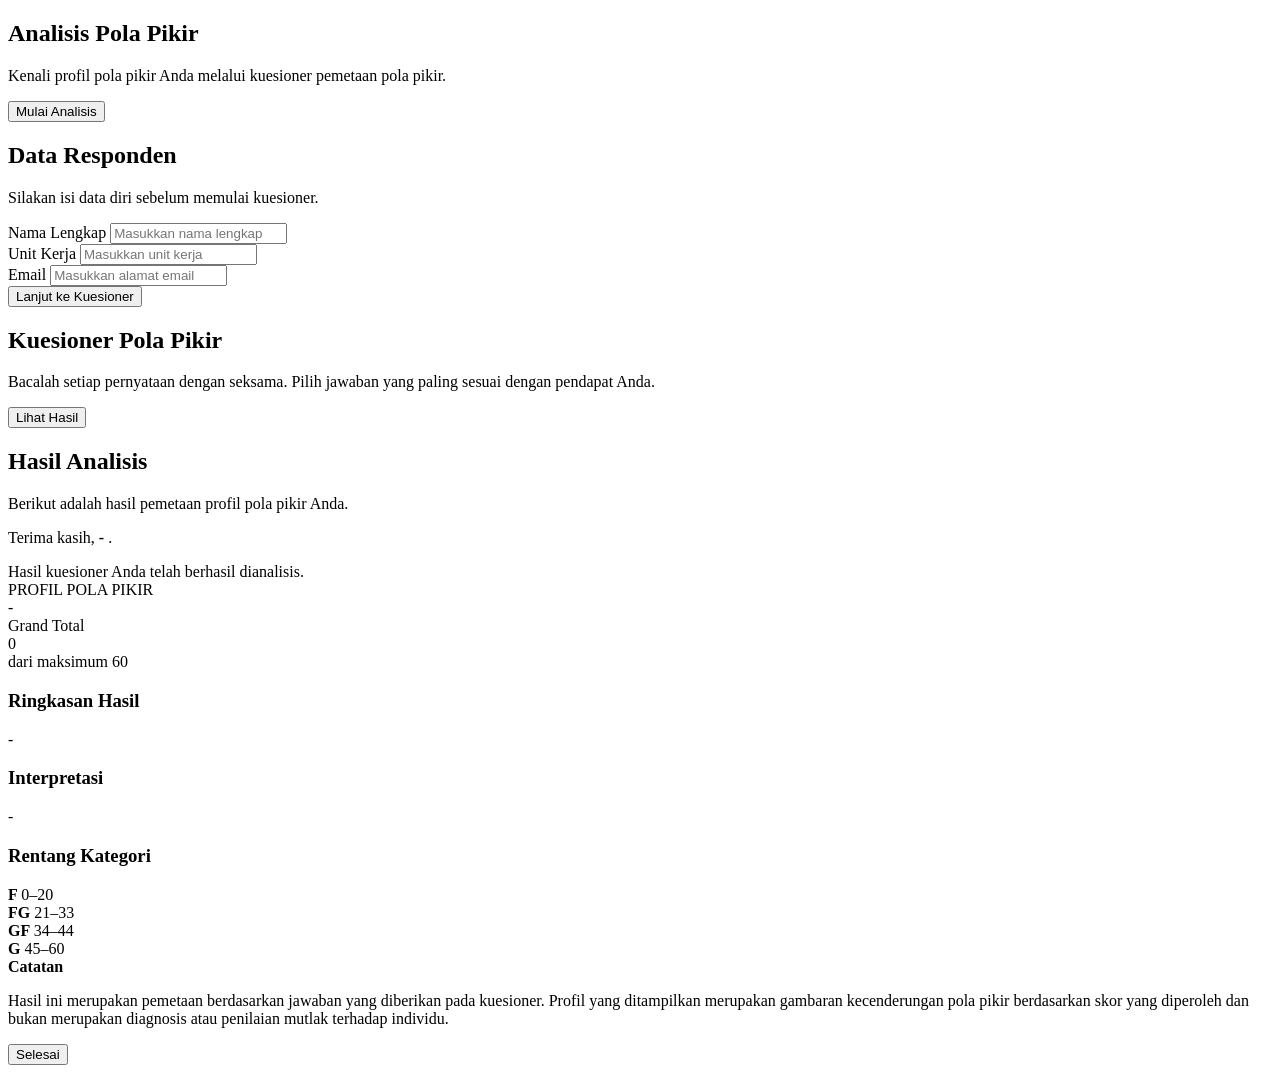
==== index.html @ 66a93ecc "Add files via upload" ====
<!DOCTYPE html>
<html lang="id">

<head>

    <meta charset="UTF-8">

    <meta
        name="viewport"
        content="width=device-width, initial-scale=1.0"
    >

    <meta
        name="description"
        content="Kuesioner dan analisis profil pola pikir."
    >

    <title>
        Analisis Pola Pikir
    </title>

    <link
        rel="stylesheet"
        href="style.css"
    >

</head>


<body>


<main class="container">


    <!-- =====================================================
         1. HALAMAN AWAL
    ====================================================== -->

    <section
        id="halamanAwal"
        class="page"
    >

        <div class="page-header">

            <h1>
                Analisis Pola Pikir
            </h1>

            <p>
                Kenali profil pola pikir Anda melalui
                kuesioner pemetaan pola pikir.
            </p>

        </div>


        <button
            id="mulaiBtn"
            type="button"
            class="primary-btn"
        >
            Mulai Analisis
        </button>

    </section>



    <!-- =====================================================
         2. DATA RESPONDEN
    ====================================================== -->

    <section
        id="formResponden"
        class="page hidden"
    >

        <div class="page-header">

            <h1>
                Data Responden
            </h1>

            <p>
                Silakan isi data diri sebelum memulai
                kuesioner.
            </p>

        </div>


        <form id="dataForm">


            <!-- NAMA -->

            <div class="form-group">

                <label for="nama">
                    Nama Lengkap
                </label>

                <input
                    type="text"
                    id="nama"
                    name="nama"
                    placeholder="Masukkan nama lengkap"
                    autocomplete="name"
                    required
                >

            </div>



            <!-- UNIT KERJA -->

            <div class="form-group">

                <label for="unitKerja">
                    Unit Kerja
                </label>

                <input
                    type="text"
                    id="unitKerja"
                    name="unitKerja"
                    placeholder="Masukkan unit kerja"
                    required
                >

            </div>



            <!-- EMAIL -->

            <div class="form-group">

                <label for="email">
                    Email
                </label>

                <input
                    type="email"
                    id="email"
                    name="email"
                    placeholder="Masukkan alamat email"
                    autocomplete="email"
                    required
                >

            </div>



            <button
                type="submit"
                class="primary-btn"
            >
                Lanjut ke Kuesioner
            </button>

        </form>

    </section>



    <!-- =====================================================
         3. KUESIONER
    ====================================================== -->

    <section
        id="halamanKuesioner"
        class="page hidden"
    >

        <div class="page-header">

            <h1>
                Kuesioner Pola Pikir
            </h1>

            <p>
                Bacalah setiap pernyataan dengan seksama.
                Pilih jawaban yang paling sesuai dengan
                pendapat Anda.
            </p>

        </div>


        <!--
            20 pertanyaan dibuat secara otomatis
            oleh script.js
        -->

        <div id="daftarSoal"></div>


        <button
            id="submitKuesioner"
            type="button"
            class="primary-btn"
        >
            Lihat Hasil
        </button>

    </section>



    <!-- =====================================================
         4. HASIL ANALISIS
    ====================================================== -->

    <section
        id="halamanHasil"
        class="page hidden"
    >


        <!-- HEADER HASIL -->

        <div class="page-header result-header">

            <h1>
                Hasil Analisis
            </h1>

            <p>
                Berikut adalah hasil pemetaan profil
                pola pikir Anda.
            </p>

        </div>



        <!-- SAPAAN -->

        <div class="result-greeting">

            <p>
                Terima kasih,
                <strong id="namaHasil">
                    -
                </strong>.
            </p>

            <span>
                Hasil kuesioner Anda telah berhasil
                dianalisis.
            </span>

        </div>



        <!-- =================================================
             HASIL UTAMA
        ================================================== -->

        <div class="result-main-card">

            <div class="result-label">
                PROFIL POLA PIKIR
            </div>


            <div
                id="kategoriHasil"
                class="result-category"
            >
                -
            </div>


            <div class="result-total-label">
                Grand Total
            </div>


            <div
                id="totalHasil"
                class="result-total"
            >
                0
            </div>


            <div class="result-score-info">
                dari maksimum 60
            </div>

        </div>



        <!-- =================================================
             RINGKASAN HASIL
        ================================================== -->

        <div class="result-info-card">

            <h3>
                Ringkasan Hasil
            </h3>

            <p id="ringkasanHasil">
                -
            </p>

        </div>



        <!-- =================================================
             INTERPRETASI
        ================================================== -->

        <div class="result-info-card">

            <h3>
                Interpretasi
            </h3>

            <p id="deskripsiHasil">
                -
            </p>

        </div>



        <!-- =================================================
             INFORMASI KATEGORI
        ================================================== -->

        <div class="result-info-card">

            <h3>
                Rentang Kategori
            </h3>

            <div class="kategori-list">

                <div class="kategori-item">

                    <strong>
                        F
                    </strong>

                    <span>
                        0–20
                    </span>

                </div>


                <div class="kategori-item">

                    <strong>
                        FG
                    </strong>

                    <span>
                        21–33
                    </span>

                </div>


                <div class="kategori-item">

                    <strong>
                        GF
                    </strong>

                    <span>
                        34–44
                    </span>

                </div>


                <div class="kategori-item">

                    <strong>
                        G
                    </strong>

                    <span>
                        45–60
                    </span>

                </div>

            </div>

        </div>



        <!-- =================================================
             CATATAN
        ================================================== -->

        <div class="result-note">

            <strong>
                Catatan
            </strong>

            <p>
                Hasil ini merupakan pemetaan berdasarkan
                jawaban yang diberikan pada kuesioner.
                Profil yang ditampilkan merupakan gambaran
                kecenderungan pola pikir berdasarkan skor
                yang diperoleh dan bukan merupakan diagnosis
                atau penilaian mutlak terhadap individu.
            </p>

        </div>



        <!-- =================================================
             SELESAI
        ================================================== -->

        <button
            id="selesaiBtn"
            type="button"
            class="primary-btn"
        >
            Selesai
        </button>

    </section>


</main>



<!-- =====================================================
     JAVASCRIPT
====================================================== -->

<script src="script.js"></script>


</body>

</html>
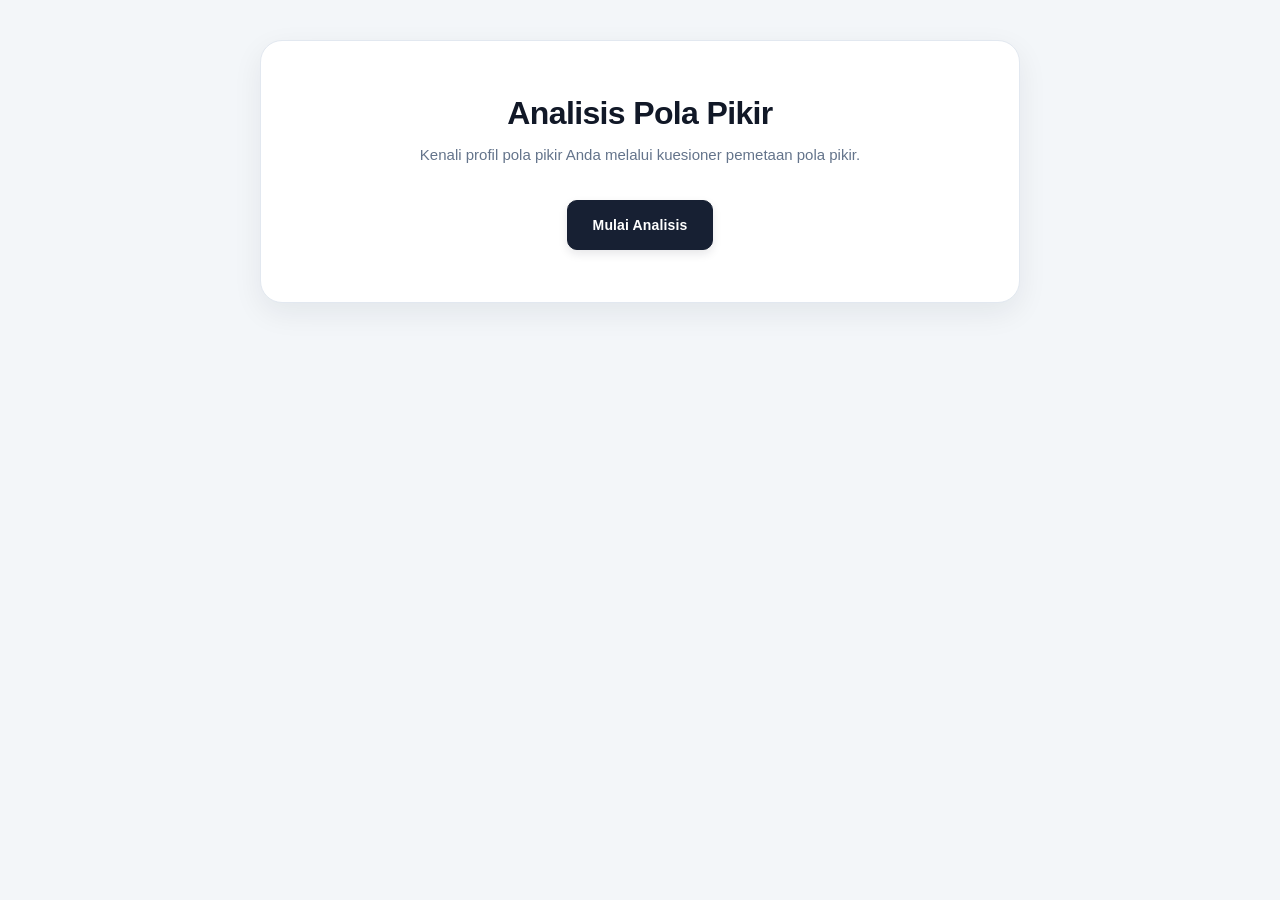
==== commit 42a2e6c1: "Update index.html" ====
--- a/index.html
+++ b/index.html
@@ -15,13 +15,23 @@
         content="Kuesioner dan analisis profil pola pikir."
     >
 
+    <meta
+        name="theme-color"
+        content="#f4f7fb"
+    >
+
     <title>
         Analisis Pola Pikir
     </title>
 
+
+    <!-- =====================================================
+         CSS
+    ====================================================== -->
+
     <link
         rel="stylesheet"
-        href="style.css"
+        href="style.css?v=4"
     >
 
 </head>
@@ -91,7 +101,10 @@
         </div>
 
 
-        <form id="dataForm">
+        <form
+            id="dataForm"
+            novalidate
+        >
 
 
             <!-- NAMA -->
@@ -156,6 +169,8 @@
 
 
 
+            <!-- BUTTON -->
+
             <button
                 type="submit"
                 class="primary-btn"
@@ -193,13 +208,22 @@
         </div>
 
 
-        <!--
-            20 pertanyaan dibuat secara otomatis
-            oleh script.js
-        -->
-
-        <div id="daftarSoal"></div>
-
+        <!-- =================================================
+             DAFTAR SOAL
+             
+             Soal dibuat otomatis oleh script.js
+        ================================================== -->
+
+        <div
+            id="daftarSoal"
+            class="question-list"
+        ></div>
+
+
+
+        <!-- =================================================
+             SUBMIT KUESIONER
+        ================================================== -->
 
         <button
             id="submitKuesioner"
@@ -223,9 +247,13 @@
     >
 
 
-        <!-- HEADER HASIL -->
-
-        <div class="page-header result-header">
+        <!-- =================================================
+             HEADER HASIL
+        ================================================== -->
+
+        <div
+            class="page-header result-header"
+        >
 
             <h1>
                 Hasil Analisis
@@ -240,15 +268,20 @@
 
 
 
-        <!-- SAPAAN -->
+        <!-- =================================================
+             SAPAAN RESPONDEN
+        ================================================== -->
 
         <div class="result-greeting">
 
             <p>
+
                 Terima kasih,
+
                 <strong id="namaHasil">
                     -
                 </strong>.
+
             </p>
 
             <span>
@@ -337,7 +370,7 @@
 
 
         <!-- =================================================
-             INFORMASI KATEGORI
+             RENTANG KATEGORI
         ================================================== -->
 
         <div class="result-info-card">
@@ -346,7 +379,11 @@
                 Rentang Kategori
             </h3>
 
+
             <div class="kategori-list">
+
+
+                <!-- F -->
 
                 <div class="kategori-item">
 
@@ -361,6 +398,9 @@
                 </div>
 
 
+
+                <!-- FG -->
+
                 <div class="kategori-item">
 
                     <strong>
@@ -374,6 +414,9 @@
                 </div>
 
 
+
+                <!-- GF -->
+
                 <div class="kategori-item">
 
                     <strong>
@@ -386,6 +429,9 @@
 
                 </div>
 
+
+
+                <!-- G -->
 
                 <div class="kategori-item">
 
@@ -449,11 +495,17 @@
 
 <!-- =====================================================
      JAVASCRIPT
+     
+     v=4 digunakan untuk memaksa browser mengambil
+     script.js terbaru dari GitHub Pages.
 ====================================================== -->
 
-<script src="script.js"></script>
+<script
+    src="script.js?v=4"
+    defer
+></script>
 
 
 </body>
 
-</html>+</html>
--- a/style.css
+++ b/style.css
@@ -0,0 +1,3406 @@
+/* =========================================================
+   ANALISIS POLA PIKIR
+   STYLE.CSS — FINAL PROFESSIONAL
+========================================================= */
+
+
+/* =========================================================
+   1. RESET & VARIABLES
+========================================================= */
+
+* {
+    margin: 0;
+    padding: 0;
+    box-sizing: border-box;
+}
+
+
+:root {
+
+    --bg:
+        #f3f6f9;
+
+    --surface:
+        #f8fafc;
+
+    --white:
+        #ffffff;
+
+    --primary:
+        #172033;
+
+    --primary-hover:
+        #0f172a;
+
+    --accent:
+        #315f9f;
+
+    --accent-soft:
+        #eef4fb;
+
+    --text:
+        #1f2937;
+
+    --text-dark:
+        #111827;
+
+    --text-muted:
+        #64748b;
+
+    --text-light:
+        #94a3b8;
+
+    --border:
+        #e2e8f0;
+
+    --border-dark:
+        #cbd5e1;
+
+    --success:
+        #356d58;
+
+    --danger:
+        #a33a3a;
+
+    --radius-sm:
+        8px;
+
+    --radius-md:
+        12px;
+
+    --radius-lg:
+        16px;
+
+    --radius-xl:
+        22px;
+
+    --shadow-sm:
+        0 2px 8px rgba(15, 23, 42, 0.04);
+
+    --shadow:
+        0 10px 30px rgba(15, 23, 42, 0.07);
+
+    --shadow-lg:
+        0 20px 50px rgba(15, 23, 42, 0.13);
+
+}
+
+
+/* =========================================================
+   2. GLOBAL
+========================================================= */
+
+html {
+    scroll-behavior: smooth;
+}
+
+
+body {
+
+    min-height: 100vh;
+
+    padding:
+        40px 20px;
+
+    background:
+        var(--bg);
+
+    color:
+        var(--text);
+
+    font-family:
+        Inter,
+        "Segoe UI",
+        Arial,
+        Helvetica,
+        sans-serif;
+
+    line-height:
+        1.6;
+
+}
+
+
+h1,
+h2,
+h3 {
+
+    color:
+        var(--text-dark);
+
+    letter-spacing:
+        -0.02em;
+
+}
+
+
+h1 {
+
+    font-size:
+        32px;
+
+    line-height:
+        1.25;
+
+    margin-bottom:
+        12px;
+
+}
+
+
+h2 {
+
+    font-size:
+        21px;
+
+    line-height:
+        1.35;
+
+}
+
+
+h3 {
+
+    font-size:
+        17px;
+
+    line-height:
+        1.4;
+
+}
+
+
+p {
+
+    color:
+        var(--text-muted);
+
+    line-height:
+        1.65;
+
+}
+
+
+button,
+input,
+select {
+
+    font:
+        inherit;
+
+}
+
+
+button {
+
+    cursor:
+        pointer;
+
+}
+
+
+.hidden {
+
+    display:
+        none !important;
+
+}
+
+
+/* =========================================================
+   3. FOCUS
+========================================================= */
+
+button:focus-visible,
+input:focus-visible,
+select:focus-visible {
+
+    outline:
+        3px solid rgba(49, 95, 159, 0.18);
+
+    outline-offset:
+        2px;
+
+}
+
+
+/* =========================================================
+   4. RESPONDEN CONTAINER
+========================================================= */
+
+.container {
+
+    width:
+        100%;
+
+    max-width:
+        760px;
+
+    margin:
+        0 auto;
+
+    padding:
+        52px;
+
+    background:
+        var(--white);
+
+    border:
+        1px solid var(--border);
+
+    border-radius:
+        var(--radius-xl);
+
+    box-shadow:
+        var(--shadow);
+
+}
+
+
+/* =========================================================
+   5. PAGE HEADER
+========================================================= */
+
+.page-header {
+
+    margin-bottom:
+        32px;
+
+    text-align:
+        center;
+
+}
+
+
+.page-header h1 {
+
+    margin-bottom:
+        10px;
+
+}
+
+
+.page-header p {
+
+    max-width:
+        560px;
+
+    margin:
+        0 auto;
+
+    font-size:
+        15px;
+
+}
+
+
+/* =========================================================
+   6. PRIMARY BUTTON
+========================================================= */
+
+.primary-btn {
+
+    display:
+        block;
+
+    margin:
+        26px auto 0;
+
+    padding:
+        13px 25px;
+
+    border:
+        1px solid var(--primary);
+
+    border-radius:
+        10px;
+
+    background:
+        var(--primary);
+
+    color:
+        var(--white);
+
+    font-size:
+        14px;
+
+    font-weight:
+        600;
+
+    letter-spacing:
+        0.01em;
+
+    box-shadow:
+        0 4px 10px rgba(15, 23, 42, 0.10);
+
+    transition:
+        background 0.2s ease,
+        transform 0.2s ease,
+        box-shadow 0.2s ease;
+
+}
+
+
+.primary-btn:hover {
+
+    background:
+        var(--primary-hover);
+
+    transform:
+        translateY(-1px);
+
+    box-shadow:
+        0 7px 16px rgba(15, 23, 42, 0.14);
+
+}
+
+
+.primary-btn:active {
+
+    transform:
+        translateY(0);
+
+}
+
+
+/* =========================================================
+   7. FORM
+========================================================= */
+
+.form-group {
+
+    margin-bottom:
+        21px;
+
+    text-align:
+        left;
+
+}
+
+
+.form-group label {
+
+    display:
+        block;
+
+    margin-bottom:
+        8px;
+
+    color:
+        var(--text);
+
+    font-size:
+        14px;
+
+    font-weight:
+        600;
+
+}
+
+
+.form-group input {
+
+    width:
+        100%;
+
+    padding:
+        13px 14px;
+
+    border:
+        1px solid var(--border-dark);
+
+    border-radius:
+        10px;
+
+    background:
+        var(--white);
+
+    color:
+        var(--text);
+
+    font-size:
+        14px;
+
+    transition:
+        border-color 0.2s ease,
+        box-shadow 0.2s ease;
+
+}
+
+
+.form-group input::placeholder {
+
+    color:
+        var(--text-light);
+
+}
+
+
+.form-group input:focus {
+
+    outline:
+        none;
+
+    border-color:
+        var(--accent);
+
+    box-shadow:
+        0 0 0 3px rgba(49, 95, 159, 0.10);
+
+}
+
+
+/* =========================================================
+   8. KUESIONER
+========================================================= */
+
+#daftarSoal {
+
+    width:
+        100%;
+
+}
+
+
+.soal-card {
+
+    margin-bottom:
+        18px;
+
+    padding:
+        24px;
+
+    background:
+        var(--surface);
+
+    border:
+        1px solid var(--border);
+
+    border-radius:
+        var(--radius-md);
+
+    text-align:
+        left;
+
+    transition:
+        border-color 0.2s ease,
+        box-shadow 0.2s ease;
+
+}
+
+
+.soal-card:hover {
+
+    border-color:
+        #d5deea;
+
+    box-shadow:
+        var(--shadow-sm);
+
+}
+
+
+.nomor-soal {
+
+    display:
+        inline-flex;
+
+    align-items:
+        center;
+
+    min-height:
+        26px;
+
+    margin-bottom:
+        12px;
+
+    padding:
+        4px 10px;
+
+    border-radius:
+        7px;
+
+    background:
+        var(--accent-soft);
+
+    color:
+        var(--accent);
+
+    font-size:
+        12px;
+
+    font-weight:
+        700;
+
+}
+
+
+.teks-soal {
+
+    margin-bottom:
+        19px;
+
+    color:
+        var(--text);
+
+    font-size:
+        15px;
+
+    line-height:
+        1.7;
+
+}
+
+
+.pilihan {
+
+    display:
+        grid;
+
+    gap:
+        9px;
+
+}
+
+
+.pilihan-item {
+
+    display:
+        flex;
+
+    align-items:
+        center;
+
+    width:
+        100%;
+
+    gap:
+        11px;
+
+    padding:
+        12px 14px;
+
+    background:
+        var(--white);
+
+    border:
+        1px solid var(--border);
+
+    border-radius:
+        9px;
+
+    color:
+        var(--text);
+
+    font-size:
+        14px;
+
+    cursor:
+        pointer;
+
+    transition:
+        background 0.2s ease,
+        border-color 0.2s ease,
+        transform 0.15s ease;
+
+}
+
+
+.pilihan-item:hover {
+
+    background:
+        #f8fbff;
+
+    border-color:
+        #bfcde0;
+
+}
+
+
+.pilihan-item:has(input:checked) {
+
+    background:
+        var(--accent-soft);
+
+    border-color:
+        var(--accent);
+
+}
+
+
+.pilihan-item input {
+
+    width:
+        16px;
+
+    height:
+        16px;
+
+    margin:
+        0;
+
+    accent-color:
+        var(--accent);
+
+    cursor:
+        pointer;
+
+}
+
+
+.pilihan-item span {
+
+    line-height:
+        1.45;
+
+}
+
+
+#submitKuesioner {
+
+    margin-top:
+        28px;
+
+}
+
+
+/* =========================================================
+   9. HASIL RESPONDEN
+========================================================= */
+
+.result-header {
+
+    margin-bottom:
+        25px;
+
+}
+
+
+.result-greeting {
+
+    margin-bottom:
+        20px;
+
+    padding:
+        17px 20px;
+
+    background:
+        var(--surface);
+
+    border:
+        1px solid var(--border);
+
+    border-radius:
+        var(--radius-md);
+
+    text-align:
+        left;
+
+}
+
+
+.result-greeting p {
+
+    margin-bottom:
+        3px;
+
+    color:
+        var(--text);
+
+}
+
+
+.result-greeting strong {
+
+    color:
+        var(--accent);
+
+}
+
+
+.result-greeting span {
+
+    color:
+        var(--text-muted);
+
+    font-size:
+        13px;
+
+}
+
+
+/* =========================================================
+   10. HASIL UTAMA
+========================================================= */
+
+.result-main-card {
+
+    padding:
+        40px 25px;
+
+    background:
+        linear-gradient(
+            145deg,
+            #f8fafc,
+            #eef3f8
+        );
+
+    border:
+        1px solid var(--border);
+
+    border-radius:
+        var(--radius-lg);
+
+    text-align:
+        center;
+
+}
+
+
+.result-label {
+
+    margin-bottom:
+        15px;
+
+    color:
+        var(--text-muted);
+
+    font-size:
+        12px;
+
+    font-weight:
+        700;
+
+    letter-spacing:
+        1.8px;
+
+}
+
+
+.result-category {
+
+    margin-bottom:
+        18px;
+
+    color:
+        var(--primary);
+
+    font-size:
+        50px;
+
+    font-weight:
+        800;
+
+    line-height:
+        1.05;
+
+}
+
+
+.result-total-label {
+
+    color:
+        var(--text-muted);
+
+    font-size:
+        13px;
+
+}
+
+
+.result-total {
+
+    color:
+        var(--text-dark);
+
+    font-size:
+        34px;
+
+    font-weight:
+        750;
+
+}
+
+
+.result-score-info {
+
+    margin-top:
+        2px;
+
+    color:
+        var(--text-light);
+
+    font-size:
+        12px;
+
+}
+
+
+/* =========================================================
+   11. RESULT INFO
+========================================================= */
+
+.result-info-card {
+
+    margin-top:
+        20px;
+
+    padding:
+        22px;
+
+    background:
+        var(--white);
+
+    border:
+        1px solid var(--border);
+
+    border-radius:
+        var(--radius-md);
+
+    text-align:
+        left;
+
+}
+
+
+.result-info-card h3 {
+
+    margin-bottom:
+        9px;
+
+}
+
+
+.result-info-card p {
+
+    margin-bottom:
+        0;
+
+    font-size:
+        14px;
+
+}
+
+
+/* =========================================================
+   12. CATEGORY LIST
+========================================================= */
+
+.kategori-list {
+
+    display:
+        grid;
+
+    grid-template-columns:
+        repeat(4, 1fr);
+
+    gap:
+        10px;
+
+    margin-top:
+        16px;
+
+}
+
+
+.kategori-item {
+
+    display:
+        flex;
+
+    flex-direction:
+        column;
+
+    align-items:
+        center;
+
+    justify-content:
+        center;
+
+    padding:
+        12px;
+
+    background:
+        var(--surface);
+
+    border:
+        1px solid var(--border);
+
+    border-radius:
+        9px;
+
+}
+
+
+.kategori-item strong {
+
+    color:
+        var(--accent);
+
+    font-size:
+        15px;
+
+}
+
+
+.kategori-item span {
+
+    margin-top:
+        2px;
+
+    color:
+        var(--text-muted);
+
+    font-size:
+        12px;
+
+}
+
+
+/* =========================================================
+   13. RESULT NOTE
+========================================================= */
+
+.result-note {
+
+    margin-top:
+        20px;
+
+    padding:
+        17px 20px;
+
+    background:
+        #f8fafc;
+
+    border:
+        1px solid var(--border);
+
+    border-left:
+        3px solid var(--accent);
+
+    border-radius:
+        var(--radius-md);
+
+    text-align:
+        left;
+
+}
+
+
+.result-note strong {
+
+    display:
+        block;
+
+    margin-bottom:
+        6px;
+
+    color:
+        var(--text);
+
+    font-size:
+        14px;
+
+}
+
+
+.result-note p {
+
+    margin:
+        0;
+
+    color:
+        var(--text-muted);
+
+    font-size:
+        13px;
+
+}
+
+
+#selesaiBtn {
+
+    margin-top:
+        26px;
+
+}
+
+
+/* =========================================================
+   14. REKAPAN CONTAINER
+========================================================= */
+
+.rekapan-container {
+
+    width:
+        100%;
+
+    max-width:
+        1200px;
+
+    margin:
+        0 auto;
+
+    padding:
+        48px;
+
+    background:
+        var(--white);
+
+    border:
+        1px solid var(--border);
+
+    border-radius:
+        var(--radius-xl);
+
+    box-shadow:
+        var(--shadow);
+
+}
+
+
+.rekapan-header {
+
+    margin-bottom:
+        30px;
+
+}
+
+
+.rekapan-header h1 {
+
+    margin-bottom:
+        7px;
+
+}
+
+
+.rekapan-header p {
+
+    margin-bottom:
+        0;
+
+}
+
+
+/* =========================================================
+   15. TOTAL RESPONDEN
+========================================================= */
+
+.total-responden-card {
+
+    display:
+        flex;
+
+    align-items:
+        center;
+
+    justify-content:
+        space-between;
+
+    margin-bottom:
+        54px;
+
+    padding:
+        24px 28px;
+
+    background:
+        linear-gradient(
+            135deg,
+            #f8fafc,
+            #eef3f8
+        );
+
+    border:
+        1px solid var(--border);
+
+    border-radius:
+        var(--radius-md);
+
+}
+
+
+.total-responden-card span {
+
+    display:
+        block;
+
+    color:
+        var(--text);
+
+    font-size:
+        14px;
+
+    font-weight:
+        600;
+
+}
+
+
+.total-responden-card p {
+
+    margin-top:
+        3px;
+
+    margin-bottom:
+        0;
+
+    color:
+        var(--text-light);
+
+    font-size:
+        12px;
+
+}
+
+
+.total-responden-card strong {
+
+    color:
+        var(--primary);
+
+    font-size:
+        34px;
+
+    font-weight:
+        800;
+
+}
+
+
+/* =========================================================
+   16. SECTION HEADING
+========================================================= */
+
+.section-heading {
+
+    margin-bottom:
+        24px;
+
+}
+
+
+.section-heading h2 {
+
+    margin-bottom:
+        6px;
+
+}
+
+
+.section-heading p {
+
+    margin-bottom:
+        0;
+
+    color:
+        var(--text-muted);
+
+    font-size:
+        13px;
+
+}
+
+
+/* =========================================================
+   17. RINGKASAN PROFIL
+========================================================= */
+
+.ringkasan-section {
+
+    margin-bottom:
+        64px;
+
+}
+
+
+.profil-grid {
+
+    display:
+        grid;
+
+    grid-template-columns:
+        repeat(4, 1fr);
+
+    gap:
+        15px;
+
+}
+
+
+.profil-summary-card {
+
+    position:
+        relative;
+
+    padding:
+        22px 18px;
+
+    background:
+        var(--white);
+
+    border:
+        1px solid var(--border);
+
+    border-radius:
+        var(--radius-md);
+
+    text-align:
+        center;
+
+    box-shadow:
+        var(--shadow-sm);
+
+    transition:
+        transform 0.2s ease,
+        box-shadow 0.2s ease;
+
+}
+
+
+.profil-summary-card:hover {
+
+    transform:
+        translateY(-2px);
+
+    box-shadow:
+        var(--shadow);
+
+}
+
+
+.profil-summary-card span {
+
+    display:
+        block;
+
+    margin-bottom:
+        6px;
+
+    color:
+        var(--accent);
+
+    font-size:
+        14px;
+
+    font-weight:
+        700;
+
+}
+
+
+.profil-summary-card strong {
+
+    display:
+        block;
+
+    margin-bottom:
+        3px;
+
+    color:
+        var(--text-dark);
+
+    font-size:
+        30px;
+
+    line-height:
+        1.2;
+
+}
+
+
+.profil-summary-card small {
+
+    color:
+        var(--text-light);
+
+    font-size:
+        12px;
+
+}
+
+
+/* =========================================================
+   18. DIAGRAM SECTION
+========================================================= */
+
+.diagram-section {
+
+    margin-bottom:
+        64px;
+
+    padding:
+        34px;
+
+    background:
+        var(--white);
+
+    border:
+        1px solid var(--border);
+
+    border-radius:
+        var(--radius-lg);
+
+    box-shadow:
+        var(--shadow-sm);
+
+}
+
+
+.diagram-container {
+
+    display:
+        flex;
+
+    flex-direction:
+        column;
+
+    align-items:
+        center;
+
+    justify-content:
+        center;
+
+    width:
+        100%;
+
+    gap:
+        30px;
+
+}
+
+
+/* =========================================================
+   19. DONUT CHART
+========================================================= */
+
+.donut-wrapper {
+
+    display:
+        flex;
+
+    align-items:
+        center;
+
+    justify-content:
+        center;
+
+    width:
+        100%;
+
+}
+
+
+.pie-chart {
+
+    position:
+        relative;
+
+    display:
+        flex;
+
+    align-items:
+        center;
+
+    justify-content:
+        center;
+
+    width:
+        280px;
+
+    height:
+        280px;
+
+    flex-shrink:
+        0;
+
+    border-radius:
+        50%;
+
+    background:
+        conic-gradient(
+            #315f9f 0deg,
+            #315f9f 90deg,
+            #5f7fa8 90deg,
+            #5f7fa8 180deg,
+            #8fa5bd 180deg,
+            #8fa5bd 270deg,
+            #1e293b 270deg,
+            #1e293b 360deg
+        );
+
+    box-shadow:
+        0 10px 25px rgba(15, 23, 42, 0.12);
+
+}
+
+
+.pie-chart::before {
+
+    content:
+        "";
+
+    position:
+        absolute;
+
+    width:
+        146px;
+
+    height:
+        146px;
+
+    border-radius:
+        50%;
+
+    background:
+        var(--white);
+
+}
+
+
+.pie-center {
+
+    position:
+        absolute;
+
+    z-index:
+        2;
+
+    top:
+        50%;
+
+    left:
+        50%;
+
+    transform:
+        translate(-50%, -50%);
+
+    display:
+        flex;
+
+    flex-direction:
+        column;
+
+    align-items:
+        center;
+
+    justify-content:
+        center;
+
+    width:
+        120px;
+
+    height:
+        120px;
+
+    text-align:
+        center;
+
+}
+
+
+.pie-center strong {
+
+    color:
+        var(--text-dark);
+
+    font-size:
+        32px;
+
+    line-height:
+        1;
+
+}
+
+
+.pie-center span {
+
+    margin-top:
+        7px;
+
+    color:
+        var(--text-light);
+
+    font-size:
+        12px;
+
+}
+
+
+/* =========================================================
+   20. LEGEND
+========================================================= */
+
+.diagram-legend {
+
+    display:
+        grid;
+
+    grid-template-columns:
+        repeat(4, minmax(130px, 1fr));
+
+    width:
+        100%;
+
+    max-width:
+        760px;
+
+    gap:
+        12px;
+
+}
+
+
+.legend-item {
+
+    display:
+        flex;
+
+    align-items:
+        center;
+
+    gap:
+        10px;
+
+    min-height:
+        60px;
+
+    padding:
+        12px 14px;
+
+    background:
+        var(--surface);
+
+    border:
+        1px solid var(--border);
+
+    border-radius:
+        10px;
+
+}
+
+
+.legend-color {
+
+    width:
+        11px;
+
+    height:
+        11px;
+
+    flex-shrink:
+        0;
+
+    border-radius:
+        3px;
+
+}
+
+
+.legend-item strong {
+
+    display:
+        block;
+
+    margin-bottom:
+        1px;
+
+    color:
+        var(--text);
+
+    font-size:
+        13px;
+
+}
+
+
+.legend-item p {
+
+    margin:
+        0;
+
+    color:
+        var(--text-muted);
+
+    font-size:
+        11px;
+
+}
+
+
+.legend-f {
+    background:
+        #315f9f;
+}
+
+
+.legend-fg {
+    background:
+        #5f7fa8;
+}
+
+
+.legend-gf {
+    background:
+        #8fa5bd;
+}
+
+
+.legend-g {
+    background:
+        #1e293b;
+}
+
+
+/* =========================================================
+   21. INTERPRETASI
+========================================================= */
+
+.interpretasi-section {
+
+    margin-bottom:
+        64px;
+
+}
+
+
+.interpretasi-grid {
+
+    display:
+        grid;
+
+    grid-template-columns:
+        repeat(2, 1fr);
+
+    gap:
+        16px;
+
+}
+
+
+.interpretasi-card {
+
+    padding:
+        23px;
+
+    background:
+        var(--white);
+
+    border:
+        1px solid var(--border);
+
+    border-radius:
+        var(--radius-md);
+
+    text-align:
+        left;
+
+    transition:
+        box-shadow 0.2s ease,
+        transform 0.2s ease;
+
+}
+
+
+.interpretasi-card:hover {
+
+    transform:
+        translateY(-2px);
+
+    box-shadow:
+        var(--shadow-sm);
+
+}
+
+
+.interpretasi-badge {
+
+    display:
+        inline-flex;
+
+    align-items:
+        center;
+
+    justify-content:
+        center;
+
+    width:
+        38px;
+
+    height:
+        38px;
+
+    margin-bottom:
+        13px;
+
+    border-radius:
+        9px;
+
+    background:
+        var(--primary);
+
+    color:
+        var(--white);
+
+    font-size:
+        13px;
+
+    font-weight:
+        700;
+
+}
+
+
+.interpretasi-card h3 {
+
+    margin-bottom:
+        8px;
+
+}
+
+
+.interpretasi-card p {
+
+    margin:
+        0;
+
+    font-size:
+        13px;
+
+}
+
+
+/* =========================================================
+   22. FILTER
+========================================================= */
+
+.filter-section {
+
+    display:
+        grid;
+
+    grid-template-columns:
+        repeat(2, 1fr);
+
+    gap:
+        18px;
+
+    margin-bottom:
+        46px;
+
+    padding:
+        23px;
+
+    background:
+        var(--surface);
+
+    border:
+        1px solid var(--border);
+
+    border-radius:
+        var(--radius-md);
+
+}
+
+
+.filter-group {
+
+    text-align:
+        left;
+
+}
+
+
+.filter-group label {
+
+    display:
+        block;
+
+    margin-bottom:
+        7px;
+
+    color:
+        var(--text);
+
+    font-size:
+        13px;
+
+    font-weight:
+        600;
+
+}
+
+
+.filter-group input,
+.filter-group select {
+
+    width:
+        100%;
+
+    padding:
+        12px 13px;
+
+    border:
+        1px solid var(--border-dark);
+
+    border-radius:
+        9px;
+
+    background:
+        var(--white);
+
+    color:
+        var(--text);
+
+    font-size:
+        13px;
+
+}
+
+
+.filter-group input:focus,
+.filter-group select:focus {
+
+    outline:
+        none;
+
+    border-color:
+        var(--accent);
+
+    box-shadow:
+        0 0 0 3px rgba(49, 95, 159, 0.08);
+
+}
+
+
+/* =========================================================
+   23. DATA HEADER
+========================================================= */
+
+.data-section {
+
+    margin-bottom:
+        30px;
+
+}
+
+
+.data-header {
+
+    display:
+        flex;
+
+    align-items:
+        flex-end;
+
+    justify-content:
+        space-between;
+
+    gap:
+        20px;
+
+    margin-bottom:
+        18px;
+
+}
+
+
+.data-header h2 {
+
+    margin-bottom:
+        4px;
+
+}
+
+
+.data-header p {
+
+    margin:
+        0;
+
+    font-size:
+        13px;
+
+}
+
+
+#exportBtn {
+
+    flex-shrink:
+        0;
+
+    padding:
+        10px 17px;
+
+    border:
+        1px solid var(--primary);
+
+    border-radius:
+        9px;
+
+    background:
+        var(--primary);
+
+    color:
+        var(--white);
+
+    font-size:
+        13px;
+
+    font-weight:
+        600;
+
+    transition:
+        background 0.2s ease,
+        transform 0.2s ease;
+
+}
+
+
+#exportBtn:hover {
+
+    background:
+        var(--primary-hover);
+
+    transform:
+        translateY(-1px);
+
+}
+
+
+/* =========================================================
+   24. TABLE
+========================================================= */
+
+.table-wrapper {
+
+    width:
+        100%;
+
+    overflow-x:
+        auto;
+
+    border:
+        1px solid var(--border);
+
+    border-radius:
+        var(--radius-md);
+
+}
+
+
+table {
+
+    width:
+        100%;
+
+    min-width:
+        900px;
+
+    border-collapse:
+        collapse;
+
+}
+
+
+thead {
+
+    background:
+        #f8fafc;
+
+}
+
+
+th {
+
+    padding:
+        14px 15px;
+
+    border-bottom:
+        1px solid var(--border);
+
+    color:
+        var(--text-muted);
+
+    font-size:
+        12px;
+
+    font-weight:
+        700;
+
+    text-align:
+        left;
+
+    white-space:
+        nowrap;
+
+}
+
+
+td {
+
+    padding:
+        14px 15px;
+
+    border-bottom:
+        1px solid #edf1f5;
+
+    color:
+        var(--text);
+
+    font-size:
+        13px;
+
+    white-space:
+        nowrap;
+
+}
+
+
+tbody tr {
+
+    transition:
+        background 0.15s ease;
+
+}
+
+
+tbody tr:hover {
+
+    background:
+        #f8fbff;
+
+}
+
+
+tbody tr:last-child td {
+
+    border-bottom:
+        none;
+
+}
+
+
+/* =========================================================
+   25. PROFILE BADGE
+========================================================= */
+
+.profil-badge {
+
+    display:
+        inline-flex;
+
+    align-items:
+        center;
+
+    justify-content:
+        center;
+
+    min-width:
+        38px;
+
+    padding:
+        5px 9px;
+
+    border:
+        1px solid #cbd5e1;
+
+    border-radius:
+        6px;
+
+    background:
+        #f1f5f9;
+
+    color:
+        var(--primary);
+
+    font-size:
+        12px;
+
+    font-weight:
+        700;
+
+}
+
+
+/* =========================================================
+   26. ACTION BUTTONS
+========================================================= */
+
+.aksi-container {
+
+    display:
+        flex;
+
+    align-items:
+        center;
+
+    gap:
+        7px;
+
+    white-space:
+        nowrap;
+
+}
+
+
+.detail-btn,
+.hapus-btn {
+
+    padding:
+        7px 11px;
+
+    border-radius:
+        7px;
+
+    font-size:
+        12px;
+
+    font-weight:
+        600;
+
+    cursor:
+        pointer;
+
+}
+
+
+.detail-btn {
+
+    border:
+        1px solid var(--primary);
+
+    background:
+        var(--primary);
+
+    color:
+        var(--white);
+
+}
+
+
+.detail-btn:hover {
+
+    background:
+        var(--primary-hover);
+
+}
+
+
+.hapus-btn {
+
+    border:
+        1px solid #d6dce4;
+
+    background:
+        var(--white);
+
+    color:
+        #475569;
+
+}
+
+
+.hapus-btn:hover {
+
+    border-color:
+        #c6a0a0;
+
+    background:
+        #fff7f7;
+
+    color:
+        var(--danger);
+
+}
+
+
+/* =========================================================
+   27. EMPTY DATA
+========================================================= */
+
+.tidak-ada-data {
+
+    margin-top:
+        18px;
+
+    padding:
+        30px;
+
+    background:
+        var(--surface);
+
+    border:
+        1px solid var(--border);
+
+    border-radius:
+        var(--radius-md);
+
+    text-align:
+        center;
+
+}
+
+
+.tidak-ada-data p {
+
+    margin:
+        0;
+
+}
+
+
+/* =========================================================
+   28. ADMIN ACTIONS
+========================================================= */
+
+.admin-actions {
+
+    display:
+        flex;
+
+    align-items:
+        center;
+
+    justify-content:
+        center;
+
+    gap:
+        10px;
+
+    margin-top:
+        28px;
+
+}
+
+
+.kembali-btn,
+.logout-btn {
+
+    padding:
+        11px 20px;
+
+    border-radius:
+        9px;
+
+    font-size:
+        13px;
+
+    font-weight:
+        600;
+
+    cursor:
+        pointer;
+
+}
+
+
+.kembali-btn {
+
+    border:
+        1px solid var(--primary);
+
+    background:
+        var(--primary);
+
+    color:
+        var(--white);
+
+}
+
+
+.kembali-btn:hover {
+
+    background:
+        var(--primary-hover);
+
+}
+
+
+.logout-btn {
+
+    border:
+        1px solid var(--border-dark);
+
+    background:
+        var(--white);
+
+    color:
+        var(--text);
+
+}
+
+
+.logout-btn:hover {
+
+    background:
+        #f8fafc;
+
+    border-color:
+        #94a3b8;
+
+}
+
+
+/* =========================================================
+   29. MODAL
+========================================================= */
+
+.modal-detail {
+
+    position:
+        fixed;
+
+    inset:
+        0;
+
+    z-index:
+        1000;
+
+    display:
+        flex;
+
+    align-items:
+        center;
+
+    justify-content:
+        center;
+
+    padding:
+        25px;
+
+}
+
+
+.modal-detail.hidden {
+
+    display:
+        none !important;
+
+}
+
+
+.modal-overlay {
+
+    position:
+        absolute;
+
+    inset:
+        0;
+
+    background:
+        rgba(15, 23, 42, 0.52);
+
+    backdrop-filter:
+        blur(3px);
+
+}
+
+
+.modal-content {
+
+    position:
+        relative;
+
+    z-index:
+        1001;
+
+    width:
+        100%;
+
+    max-width:
+        820px;
+
+    max-height:
+        90vh;
+
+    overflow-y:
+        auto;
+
+    padding:
+        30px;
+
+    background:
+        var(--white);
+
+    border:
+        1px solid var(--border);
+
+    border-radius:
+        var(--radius-lg);
+
+    box-shadow:
+        var(--shadow-lg);
+
+    text-align:
+        left;
+
+}
+
+
+body.modal-open {
+
+    overflow:
+        hidden;
+
+}
+
+
+/* =========================================================
+   30. MODAL HEADER
+========================================================= */
+
+.modal-header {
+
+    display:
+        flex;
+
+    align-items:
+        flex-start;
+
+    justify-content:
+        space-between;
+
+    gap:
+        20px;
+
+    margin-bottom:
+        24px;
+
+}
+
+
+.modal-header h2 {
+
+    margin-bottom:
+        5px;
+
+}
+
+
+.modal-header p {
+
+    margin:
+        0;
+
+    font-size:
+        13px;
+
+}
+
+
+.tutup-modal {
+
+    width:
+        36px;
+
+    height:
+        36px;
+
+    flex-shrink:
+        0;
+
+    padding:
+        0;
+
+    border:
+        1px solid var(--border);
+
+    border-radius:
+        50%;
+
+    background:
+        var(--surface);
+
+    color:
+        var(--text);
+
+    font-size:
+        23px;
+
+    line-height:
+        1;
+
+}
+
+
+.tutup-modal:hover {
+
+    background:
+        #edf2f7;
+
+}
+
+
+/* =========================================================
+   31. DETAIL IDENTITAS
+========================================================= */
+
+.detail-identitas {
+
+    display:
+        grid;
+
+    grid-template-columns:
+        repeat(2, 1fr);
+
+    gap:
+        12px;
+
+    margin-bottom:
+        26px;
+
+}
+
+
+.detail-item {
+
+    padding:
+        15px;
+
+    background:
+        var(--surface);
+
+    border:
+        1px solid var(--border);
+
+    border-radius:
+        9px;
+
+}
+
+
+.detail-item span {
+
+    display:
+        block;
+
+    margin-bottom:
+        5px;
+
+    color:
+        var(--text-light);
+
+    font-size:
+        12px;
+
+}
+
+
+.detail-item strong {
+
+    display:
+        block;
+
+    color:
+        var(--text);
+
+    font-size:
+        13px;
+
+    line-height:
+        1.4;
+
+    word-break:
+        break-word;
+
+}
+
+
+/* =========================================================
+   32. DETAIL INTERPRETASI
+========================================================= */
+
+.detail-interpretasi {
+
+    margin-bottom:
+        26px;
+
+    padding:
+        20px;
+
+    background:
+        var(--accent-soft);
+
+    border:
+        1px solid #d7e3f1;
+
+    border-radius:
+        var(--radius-md);
+
+}
+
+
+.detail-interpretasi-header {
+
+    margin-bottom:
+        6px;
+
+    color:
+        var(--accent);
+
+    font-size:
+        11px;
+
+    font-weight:
+        700;
+
+    letter-spacing:
+        1px;
+
+    text-transform:
+        uppercase;
+
+}
+
+
+.detail-interpretasi h3 {
+
+    margin-bottom:
+        7px;
+
+}
+
+
+.detail-interpretasi p {
+
+    margin:
+        0;
+
+    font-size:
+        13px;
+
+}
+
+
+/* =========================================================
+   33. DETAIL JAWABAN
+========================================================= */
+
+.detail-jawaban-section h3 {
+
+    margin-bottom:
+        14px;
+
+}
+
+
+.detail-soal-card {
+
+    margin-bottom:
+        10px;
+
+    padding:
+        17px;
+
+    background:
+        var(--white);
+
+    border:
+        1px solid var(--border);
+
+    border-radius:
+        9px;
+
+}
+
+
+.detail-soal-header {
+
+    display:
+        flex;
+
+    align-items:
+        center;
+
+    justify-content:
+        space-between;
+
+    gap:
+        15px;
+
+    margin-bottom:
+        10px;
+
+}
+
+
+.detail-soal-header strong {
+
+    color:
+        var(--text);
+
+    font-size:
+        13px;
+
+}
+
+
+.detail-soal-header span {
+
+    padding:
+        4px 8px;
+
+    border-radius:
+        5px;
+
+    background:
+        #f1f5f9;
+
+    color:
+        var(--text-muted);
+
+    font-size:
+        11px;
+
+    font-weight:
+        700;
+
+}
+
+
+.detail-pertanyaan {
+
+    margin-bottom:
+        12px;
+
+    color:
+        var(--text);
+
+    font-size:
+        13px;
+
+    line-height:
+        1.6;
+
+}
+
+
+.detail-jawaban-text {
+
+    display:
+        flex;
+
+    align-items:
+        center;
+
+    justify-content:
+        space-between;
+
+    gap:
+        15px;
+
+    padding-top:
+        11px;
+
+    border-top:
+        1px solid #edf1f5;
+
+}
+
+
+.detail-jawaban-text span {
+
+    color:
+        var(--text-light);
+
+    font-size:
+        12px;
+
+}
+
+
+.detail-jawaban-text strong {
+
+    color:
+        var(--accent);
+
+    font-size:
+        13px;
+
+    text-align:
+        right;
+
+}
+
+
+.detail-kosong {
+
+    padding:
+        24px;
+
+    background:
+        var(--surface);
+
+    border:
+        1px solid var(--border);
+
+    border-radius:
+        9px;
+
+    text-align:
+        center;
+
+}
+
+
+.detail-kosong p {
+
+    margin-bottom:
+        6px;
+
+}
+
+
+.detail-kosong small {
+
+    color:
+        var(--text-light);
+
+}
+
+
+.tutup-modal-bottom {
+
+    display:
+        block;
+
+    margin:
+        24px auto 0;
+
+    padding:
+        11px 22px;
+
+    border:
+        1px solid var(--primary);
+
+    border-radius:
+        9px;
+
+    background:
+        var(--primary);
+
+    color:
+        var(--white);
+
+    font-size:
+        13px;
+
+    font-weight:
+        600;
+
+}
+
+
+.tutup-modal-bottom:hover {
+
+    background:
+        var(--primary-hover);
+
+}
+
+
+/* =========================================================
+   34. ADMIN LOGIN
+========================================================= */
+
+.admin-container {
+
+    max-width:
+        520px;
+
+}
+
+
+.admin-container .page-header {
+
+    margin-bottom:
+        30px;
+
+}
+
+
+.login-error {
+
+    margin-top:
+        -7px;
+
+    margin-bottom:
+        15px;
+
+    padding:
+        11px 14px;
+
+    background:
+        #fff7f7;
+
+    border:
+        1px solid #ead2d2;
+
+    border-radius:
+        8px;
+
+    color:
+        var(--danger);
+
+    font-size:
+        13px;
+
+}
+
+
+.secondary-btn {
+
+    display:
+        block;
+
+    margin:
+        12px auto 0;
+
+    padding:
+        11px 22px;
+
+    border:
+        1px solid var(--border-dark);
+
+    border-radius:
+        9px;
+
+    background:
+        var(--white);
+
+    color:
+        var(--text);
+
+    font-size:
+        14px;
+
+    font-weight:
+        600;
+
+    cursor:
+        pointer;
+
+}
+
+
+.secondary-btn:hover {
+
+    background:
+        var(--surface);
+
+}
+
+
+/* =========================================================
+   35. TABLET
+========================================================= */
+
+@media (max-width: 768px) {
+
+    body {
+
+        padding:
+            25px 15px;
+
+    }
+
+
+    .container,
+    .rekapan-container {
+
+        padding:
+            32px 25px;
+
+        border-radius:
+            var(--radius-lg);
+
+    }
+
+
+    h1 {
+
+        font-size:
+            28px;
+
+    }
+
+
+    .profil-grid {
+
+        grid-template-columns:
+            repeat(2, 1fr);
+
+    }
+
+
+    .diagram-legend {
+
+        grid-template-columns:
+            repeat(2, 1fr);
+
+    }
+
+
+    .interpretasi-grid {
+
+        grid-template-columns:
+            1fr;
+
+    }
+
+
+    .filter-section {
+
+        grid-template-columns:
+            1fr;
+
+    }
+
+
+    .data-header {
+
+        align-items:
+            stretch;
+
+        flex-direction:
+            column;
+
+    }
+
+
+    #exportBtn {
+
+        width:
+            100%;
+
+    }
+
+
+    .modal-detail {
+
+        padding:
+            15px;
+
+    }
+
+
+    .modal-content {
+
+        max-height:
+            94vh;
+
+        padding:
+            22px;
+
+    }
+
+
+    .detail-identitas {
+
+        grid-template-columns:
+            1fr;
+
+    }
+
+}
+
+
+/* =========================================================
+   36. MOBILE
+========================================================= */
+
+@media (max-width: 480px) {
+
+    body {
+
+        padding:
+            12px 8px;
+
+    }
+
+
+    .container,
+    .rekapan-container {
+
+        padding:
+            25px 17px;
+
+        border-radius:
+            14px;
+
+    }
+
+
+    h1 {
+
+        font-size:
+            25px;
+
+    }
+
+
+    .page-header p {
+
+        font-size:
+            14px;
+
+    }
+
+
+    .primary-btn {
+
+        width:
+            100%;
+
+    }
+
+
+    .soal-card {
+
+        padding:
+            18px;
+
+        margin-bottom:
+            14px;
+
+    }
+
+
+    .teks-soal {
+
+        font-size:
+            14px;
+
+    }
+
+
+    .pilihan-item {
+
+        padding:
+            11px;
+
+        font-size:
+            13px;
+
+    }
+
+
+    /* HASIL */
+
+    .result-main-card {
+
+        padding:
+            32px 20px;
+
+    }
+
+
+    .result-category {
+
+        font-size:
+            43px;
+
+    }
+
+
+    .result-total {
+
+        font-size:
+            30px;
+
+    }
+
+
+    .kategori-list {
+
+        grid-template-columns:
+            repeat(2, 1fr);
+
+    }
+
+
+    /* REKAPAN */
+
+    .total-responden-card {
+
+        padding:
+            18px;
+
+        margin-bottom:
+            46px;
+
+    }
+
+
+    .total-responden-card strong {
+
+        font-size:
+            28px;
+
+    }
+
+
+    .ringkasan-section,
+    .diagram-section,
+    .interpretasi-section {
+
+        margin-bottom:
+            48px;
+
+    }
+
+
+    .diagram-section {
+
+        padding:
+            24px 17px;
+
+    }
+
+
+    .pie-chart {
+
+        width:
+            210px;
+
+        height:
+            210px;
+
+    }
+
+
+    .pie-chart::before {
+
+        width:
+            108px;
+
+        height:
+            108px;
+
+    }
+
+
+    .pie-center {
+
+        width:
+            88px;
+
+        height:
+            88px;
+
+    }
+
+
+    .pie-center strong {
+
+        font-size:
+            25px;
+
+    }
+
+
+    .diagram-legend {
+
+        grid-template-columns:
+            1fr;
+
+        max-width:
+            330px;
+
+    }
+
+
+    .filter-section {
+
+        padding:
+            18px;
+
+    }
+
+
+    .aksi-container {
+
+        flex-direction:
+            column;
+
+        align-items:
+            stretch;
+
+    }
+
+
+    .detail-jawaban-text {
+
+        align-items:
+            flex-start;
+
+        flex-direction:
+            column;
+
+    }
+
+
+    .detail-jawaban-text strong {
+
+        text-align:
+            left;
+
+    }
+
+
+    .admin-actions {
+
+        flex-direction:
+            column;
+
+    }
+
+
+    .admin-actions .kembali-btn,
+    .admin-actions .logout-btn {
+
+        width:
+            100%;
+
+    }
+
+}
+
+
+/* =========================================================
+   37. EXTRA SMALL
+========================================================= */
+
+@media (max-width: 360px) {
+
+    .profil-grid {
+
+        grid-template-columns:
+            1fr;
+
+    }
+
+
+    .pie-chart {
+
+        width:
+            190px;
+
+        height:
+            190px;
+
+    }
+
+
+    .pie-chart::before {
+
+        width:
+            96px;
+
+        height:
+            96px;
+
+    }
+
+}
